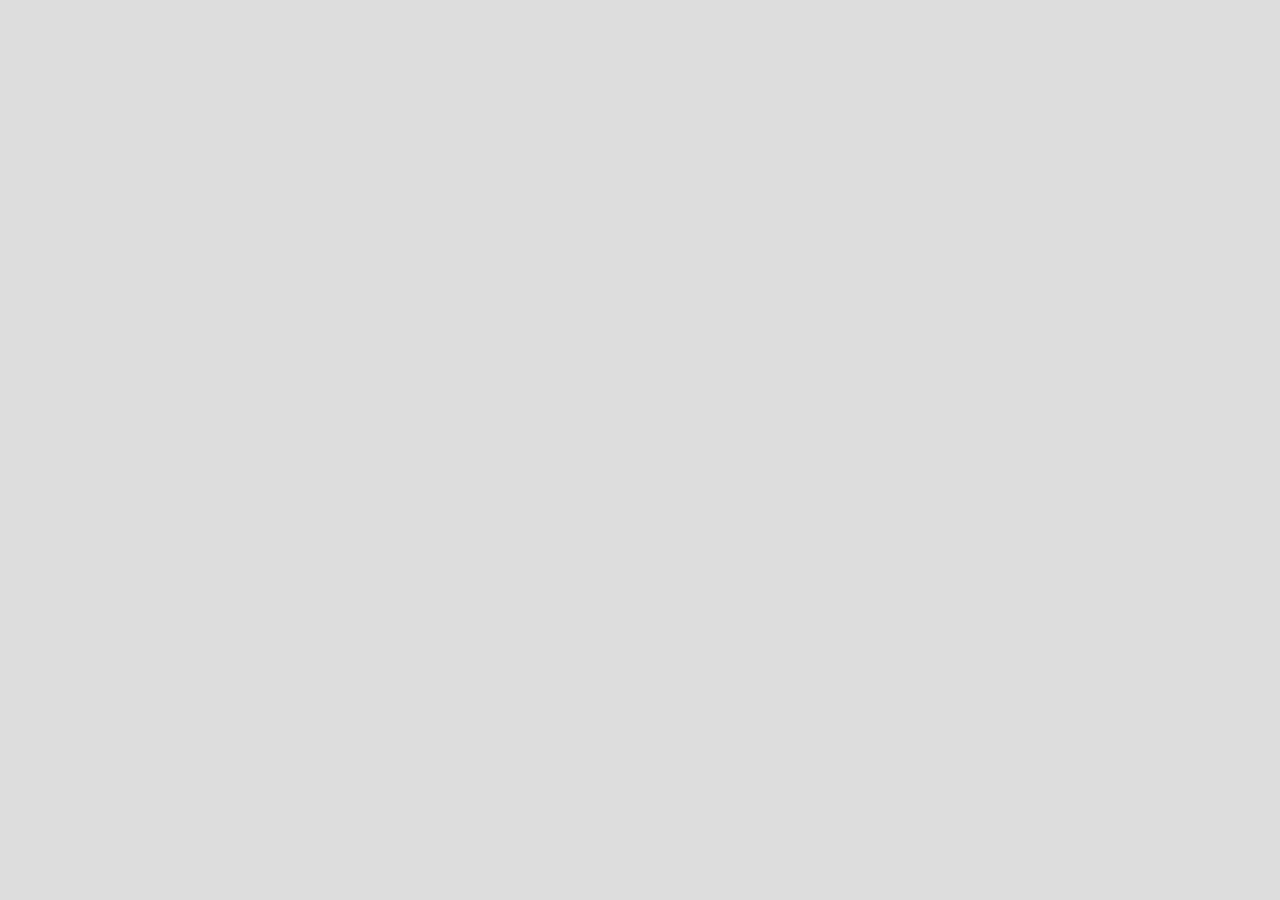
==== index.html @ 85ef98d6 "start from place-once-game-template Signed-off-by: Ryan1729 <Ryan1729@gmail.com>" ====
<!DOCTYPE html>
<html>

<head>
    <meta charset="utf-8">
    <title>Shape Or Colour</title>
    <style type="text/css">
        html,
        head,
        body {
            margin: 0;
            height: 100%;
            background-color: #DDDDDD;
        }
    </style>
    <!-- MDL -->
    <link href='https://fonts.googleapis.com/css?family=Roboto:400,300,500|Roboto+Mono|Roboto+Condensed:400,700&subset=latin,latin-ext' rel='stylesheet' type='text/css'>
    <link rel="stylesheet" href="https://fonts.googleapis.com/icon?family=Material+Icons">
    <link rel="stylesheet" href="https://code.getmdl.io/1.2.0/material.min.css" />

</head>

<body>
  <div id="elm"></div>
  <script src="elm.js"></script>
  <script>
      var game = Elm.ShapeOrColour.embed(document.getElementById('elm'));
  </script>
</body>
</html>
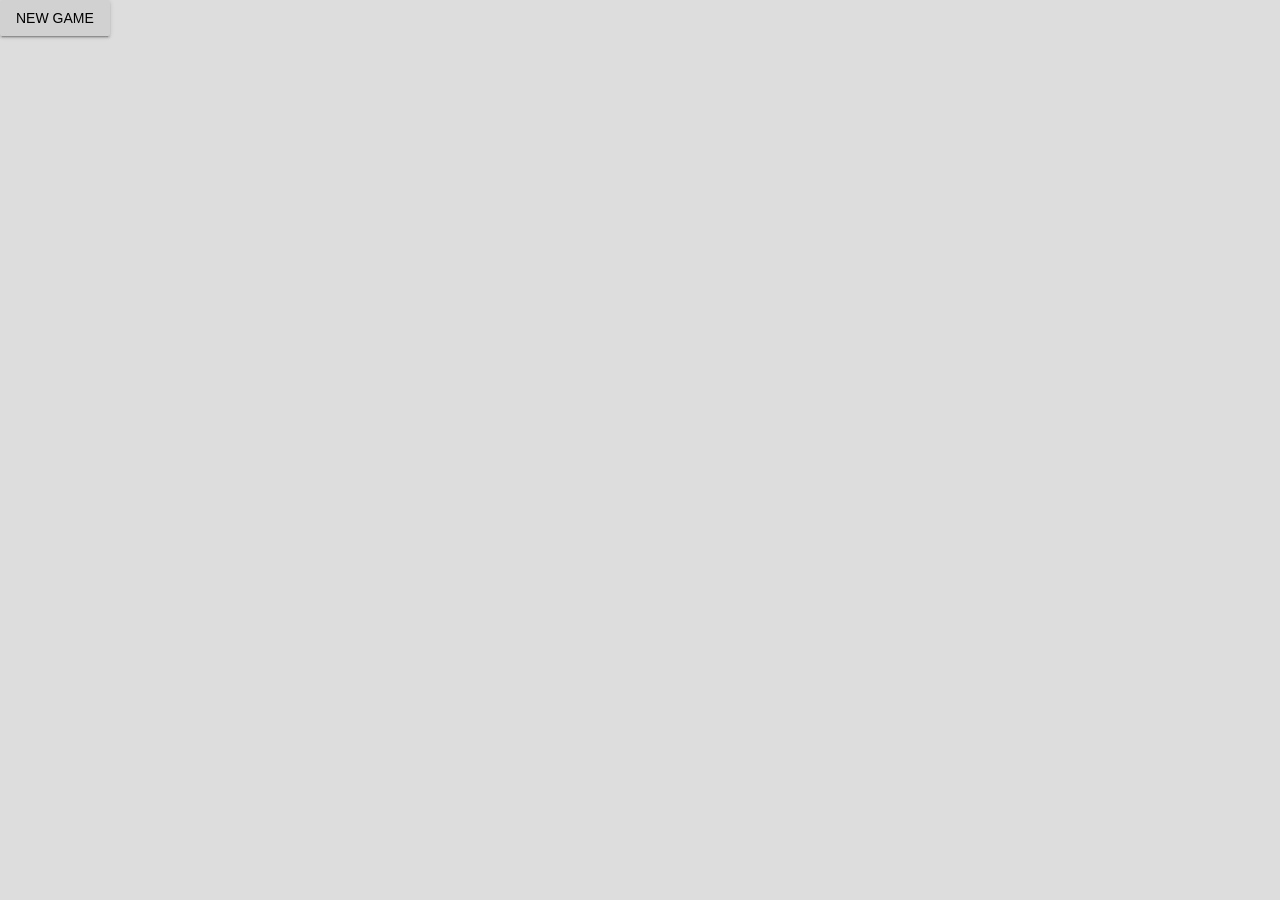
==== commit 62a38131: "update to 0.18 Signed-off-by: Ryan1729 <Ryan1729@gmail.com>" ====
--- a/index.html
+++ b/index.html
@@ -13,18 +13,20 @@
             background-color: #DDDDDD;
         }
     </style>
-    <!-- MDL -->
-    <link href='https://fonts.googleapis.com/css?family=Roboto:400,300,500|Roboto+Mono|Roboto+Condensed:400,700&subset=latin,latin-ext' rel='stylesheet' type='text/css'>
-    <link rel="stylesheet" href="https://fonts.googleapis.com/icon?family=Material+Icons">
-    <link rel="stylesheet" href="https://code.getmdl.io/1.2.0/material.min.css" />
-
+    <link rel="stylesheet" href="rippleButton.css">
 </head>
 
 <body>
+  <div id="newGameButton"></div>
   <div id="elm"></div>
   <script src="elm.js"></script>
+  <script src="rippleButton.js"></script>
   <script>
-      var game = Elm.ShapeOrColour.embed(document.getElementById('elm'));
+    let newGameButton = embed(document.getElementById('newGameButton'), 'New game');
+    var game = Elm.ShapeOrColour.embed(document.getElementById('elm'));
+    newGameButton.addEventListener('click', function () {
+      game.ports.newGame.send(null)
+    })
   </script>
 </body>
 </html>
--- a/rippleButton.css
+++ b/rippleButton.css
@@ -0,0 +1,80 @@
+
+.mdl-ripple {
+  background: rgb(0,0,0);
+  border-radius: 50%;
+  height: 50px;
+  left: 0;
+  opacity: 0;
+  pointer-events: none;
+  position: absolute;
+  top: 0;
+  -webkit-transform: translate(-50%, -50%);
+          transform: translate(-50%, -50%);
+  width: 50px;
+  overflow: hidden; }
+  .mdl-ripple.is-animating {
+    transition: width 0.3s cubic-bezier(0, 0, 0.2, 1), height 0.3s cubic-bezier(0, 0, 0.2, 1), opacity 0.6s cubic-bezier(0, 0, 0.2, 1), -webkit-transform 0.3s cubic-bezier(0, 0, 0.2, 1);
+    transition: transform 0.3s cubic-bezier(0, 0, 0.2, 1), width 0.3s cubic-bezier(0, 0, 0.2, 1), height 0.3s cubic-bezier(0, 0, 0.2, 1), opacity 0.6s cubic-bezier(0, 0, 0.2, 1);
+    transition: transform 0.3s cubic-bezier(0, 0, 0.2, 1), width 0.3s cubic-bezier(0, 0, 0.2, 1), height 0.3s cubic-bezier(0, 0, 0.2, 1), opacity 0.6s cubic-bezier(0, 0, 0.2, 1), -webkit-transform 0.3s cubic-bezier(0, 0, 0.2, 1); }
+  .mdl-ripple.is-visible {
+    opacity: 0.3; }
+
+.mdl-button {
+  background: transparent;
+  border: none;
+  border-radius: 2px;
+  color: rgb(0,0,0);
+  position: relative;
+  height: 36px;
+  margin: 0;
+  min-width: 64px;
+  padding: 0 16px;
+  display: inline-block;
+  font-family: "Roboto", "Helvetica", "Arial", sans-serif;
+  font-size: 14px;
+  font-weight: 500;
+  text-transform: uppercase;
+  line-height: 1;
+  letter-spacing: 0;
+  overflow: hidden;
+  will-change: box-shadow;
+  transition: box-shadow 0.2s cubic-bezier(0.4, 0, 1, 1), background-color 0.2s cubic-bezier(0.4, 0, 0.2, 1), color 0.2s cubic-bezier(0.4, 0, 0.2, 1);
+  outline: none;
+  cursor: pointer;
+  text-decoration: none;
+  text-align: center;
+  line-height: 36px;
+  vertical-align: middle; }
+  .mdl-button::-moz-focus-inner {
+    border: 0; }
+  .mdl-button:hover {
+    background-color: rgba(158,158,158, 0.20); }
+  .mdl-button:focus:not(:active) {
+    background-color: rgba(0,0,0, 0.12); }
+  .mdl-button:active {
+    background-color: rgba(158,158,158, 0.40); }
+  .mdl-button.mdl-button--colored {
+    color: rgb(63,81,181); }
+    .mdl-button.mdl-button--colored:focus:not(:active) {
+      background-color: rgba(0,0,0, 0.12); }
+
+.mdl-button--raised {
+  background: rgba(158,158,158, 0.20);
+  box-shadow: 0 2px 2px 0 rgba(0, 0, 0, 0.14), 0 3px 1px -2px rgba(0, 0, 0, 0.2), 0 1px 5px 0 rgba(0, 0, 0, 0.12); }
+  .mdl-button--raised:active {
+    box-shadow: 0 4px 5px 0 rgba(0, 0, 0, 0.14), 0 1px 10px 0 rgba(0, 0, 0, 0.12), 0 2px 4px -1px rgba(0, 0, 0, 0.2);
+    background-color: rgba(158,158,158, 0.40); }
+  .mdl-button--raised:focus:not(:active) {
+    box-shadow: 0 0 8px rgba(0, 0, 0, 0.18), 0 8px 16px rgba(0, 0, 0, 0.36);
+    background-color: rgba(158,158,158, 0.40); }
+  .mdl-button--raised.mdl-button--colored {
+    background: rgb(63,81,181);
+    color: rgb(255,255,255); }
+    .mdl-button--raised.mdl-button--colored:hover {
+      background-color: rgb(63,81,181); }
+    .mdl-button--raised.mdl-button--colored:active {
+      background-color: rgb(63,81,181); }
+    .mdl-button--raised.mdl-button--colored:focus:not(:active) {
+      background-color: rgb(63,81,181); }
+    .mdl-button--raised.mdl-button--colored .mdl-ripple {
+      background: rgb(255,255,255); }
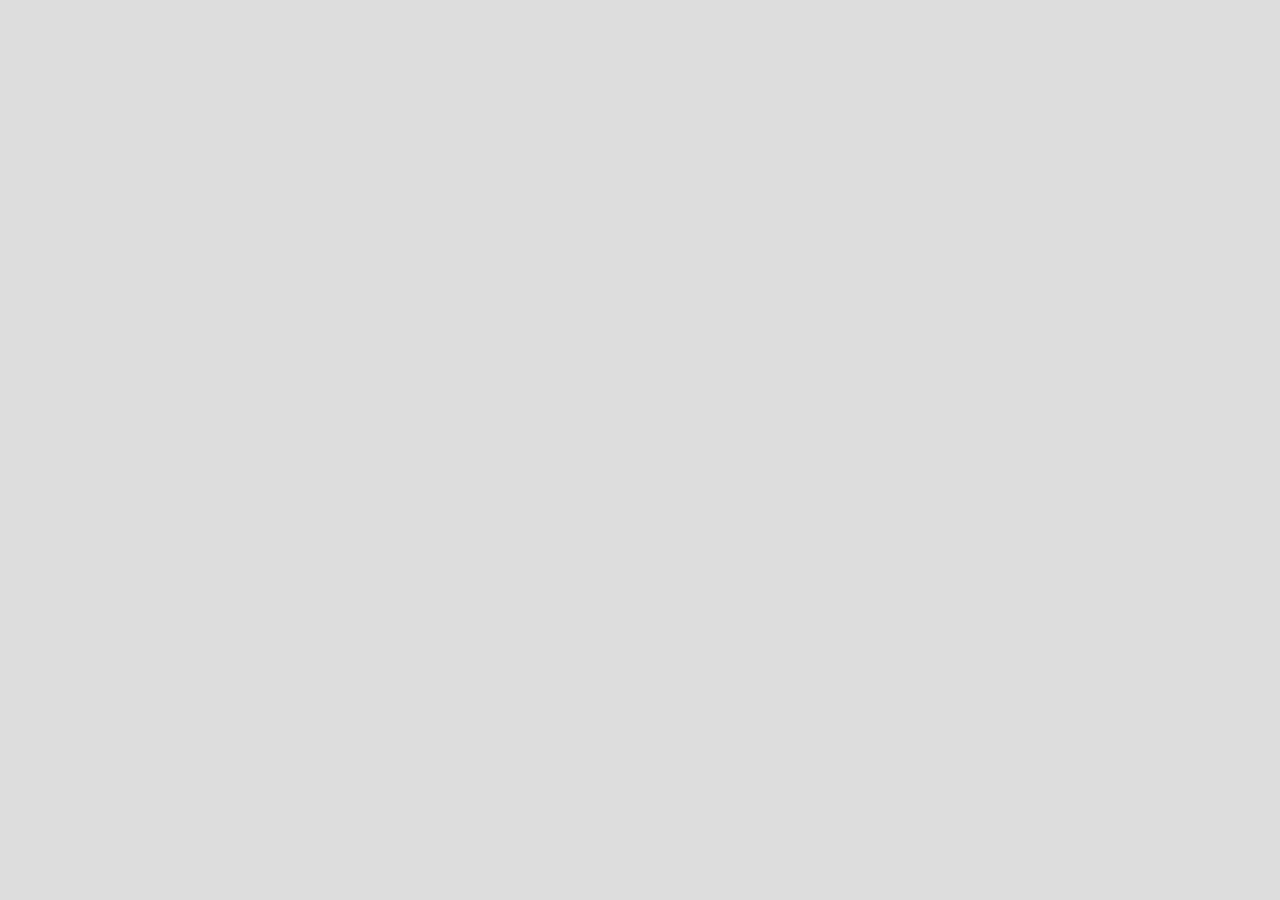
==== commit 56069332: "allow starting a game controlling either piece type Signed-off-by: Ryan1729 <Ryan1729@gmail.com>" ====
--- a/index.html
+++ b/index.html
@@ -17,15 +17,20 @@
 </head>
 
 <body>
-  <div id="newGameButton"></div>
+  <div id="newGameButtons"></div>
   <div id="elm"></div>
   <script src="elm.js"></script>
   <script src="rippleButton.js"></script>
   <script>
-    let newGameButton = embed(document.getElementById('newGameButton'), 'New game');
     var game = Elm.ShapeOrColour.embed(document.getElementById('elm'));
-    newGameButton.addEventListener('click', function () {
-      game.ports.newGame.send(null)
+    var newGameButtons = document.getElementById('newGameButtons');
+    var newPlainGameButton = embed(newGameButtons, 'New game playing white pieces');
+    newPlainGameButton.addEventListener('click', function () {
+      game.ports.newPlainGame.send(null)
+    })
+    var newColouredGameButton = embed(newGameButtons, 'New game playing blue pieces');
+    newColouredGameButton.addEventListener('click', function () {
+      game.ports.newColouredGame.send(null)
     })
   </script>
 </body>
